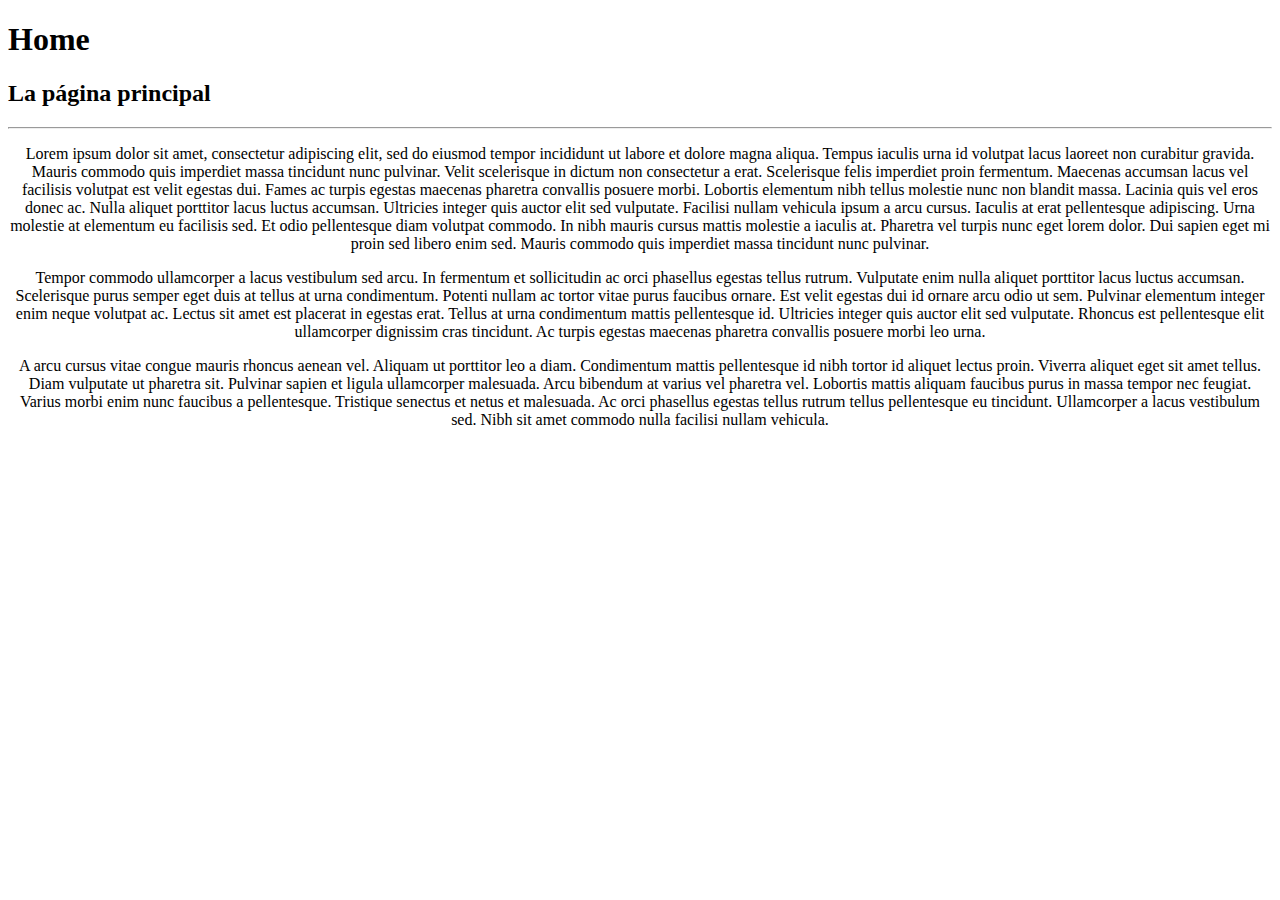
==== src/main/resources/static/index.html @ 0b6a9aad "" ====
<!DOCTYPE html>

<html>
    <head>
        <title>TecShop</title>
        <meta charset="UTF-8">
        
    </head>
    <body>
        <div>
            <h1>Home</h1>
            <h2>La página principal</h2>
            <hr/>
        </div>
        <div style="text-align: center">
           <p>Lorem ipsum dolor sit amet, consectetur adipiscing elit, sed do eiusmod tempor incididunt ut labore et dolore magna aliqua. Tempus iaculis urna id volutpat lacus laoreet non curabitur gravida. Mauris commodo quis imperdiet massa tincidunt nunc pulvinar. Velit scelerisque in dictum non consectetur a erat. Scelerisque felis imperdiet proin fermentum. Maecenas accumsan lacus vel facilisis volutpat est velit egestas dui. Fames ac turpis egestas maecenas pharetra convallis posuere morbi. Lobortis elementum nibh tellus molestie nunc non blandit massa. Lacinia quis vel eros donec ac. Nulla aliquet porttitor lacus luctus accumsan. Ultricies integer quis auctor elit sed vulputate. Facilisi nullam vehicula ipsum a arcu cursus. Iaculis at erat pellentesque adipiscing. Urna molestie at elementum eu facilisis sed. Et odio pellentesque diam volutpat commodo. In nibh mauris cursus mattis molestie a iaculis at. Pharetra vel turpis nunc eget lorem dolor. Dui sapien eget mi proin sed libero enim sed. Mauris commodo quis imperdiet massa tincidunt nunc pulvinar.<p/>

<p>Tempor commodo ullamcorper a lacus vestibulum sed arcu. In fermentum et sollicitudin ac orci phasellus egestas tellus rutrum. Vulputate enim nulla aliquet porttitor lacus luctus accumsan. Scelerisque purus semper eget duis at tellus at urna condimentum. Potenti nullam ac tortor vitae purus faucibus ornare. Est velit egestas dui id ornare arcu odio ut sem. Pulvinar elementum integer enim neque volutpat ac. Lectus sit amet est placerat in egestas erat. Tellus at urna condimentum mattis pellentesque id. Ultricies integer quis auctor elit sed vulputate. Rhoncus est pellentesque elit ullamcorper dignissim cras tincidunt. Ac turpis egestas maecenas pharetra convallis posuere morbi leo urna.<p/>

<p>A arcu cursus vitae congue mauris rhoncus aenean vel. Aliquam ut porttitor leo a diam. Condimentum mattis pellentesque id nibh tortor id aliquet lectus proin. Viverra aliquet eget sit amet tellus. Diam vulputate ut pharetra sit. Pulvinar sapien et ligula ullamcorper malesuada. Arcu bibendum at varius vel pharetra vel. Lobortis mattis aliquam faucibus purus in massa tempor nec feugiat. Varius morbi enim nunc faucibus a pellentesque. Tristique senectus et netus et malesuada. Ac orci phasellus egestas tellus rutrum tellus pellentesque eu tincidunt. Ullamcorper a lacus vestibulum sed. Nibh sit amet commodo nulla facilisi nullam vehicula.<p/>
        </div>
    </body>
</html>
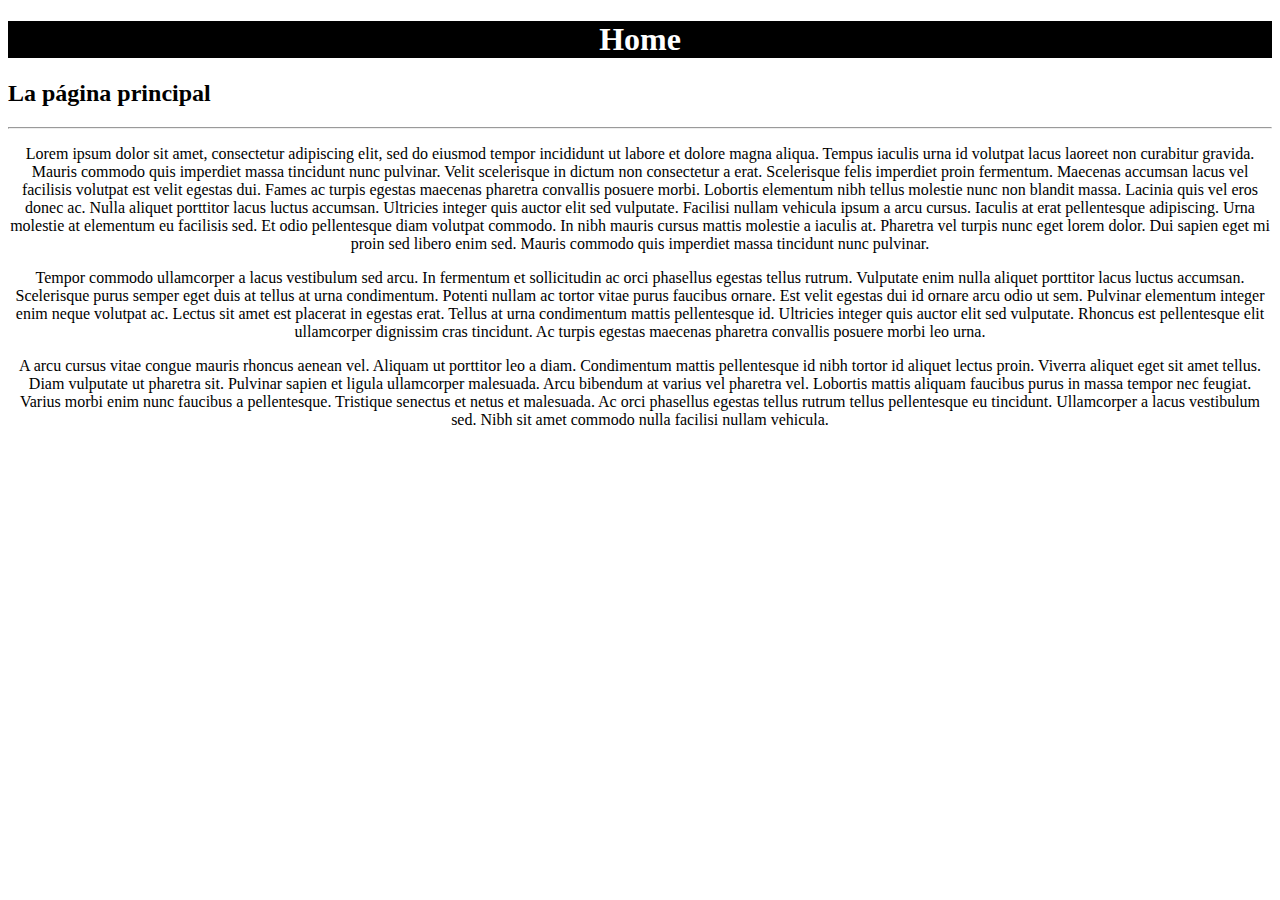
==== commit 98ea2c18: "" ====
--- a/src/main/resources/static/index.html
+++ b/src/main/resources/static/index.html
@@ -8,7 +8,7 @@
     </head>
     <body>
         <div>
-            <h1>Home</h1>
+            <h1 style="text-align: center; background-color: black;color: white" >Home</h1>
             <h2>La página principal</h2>
             <hr/>
         </div>
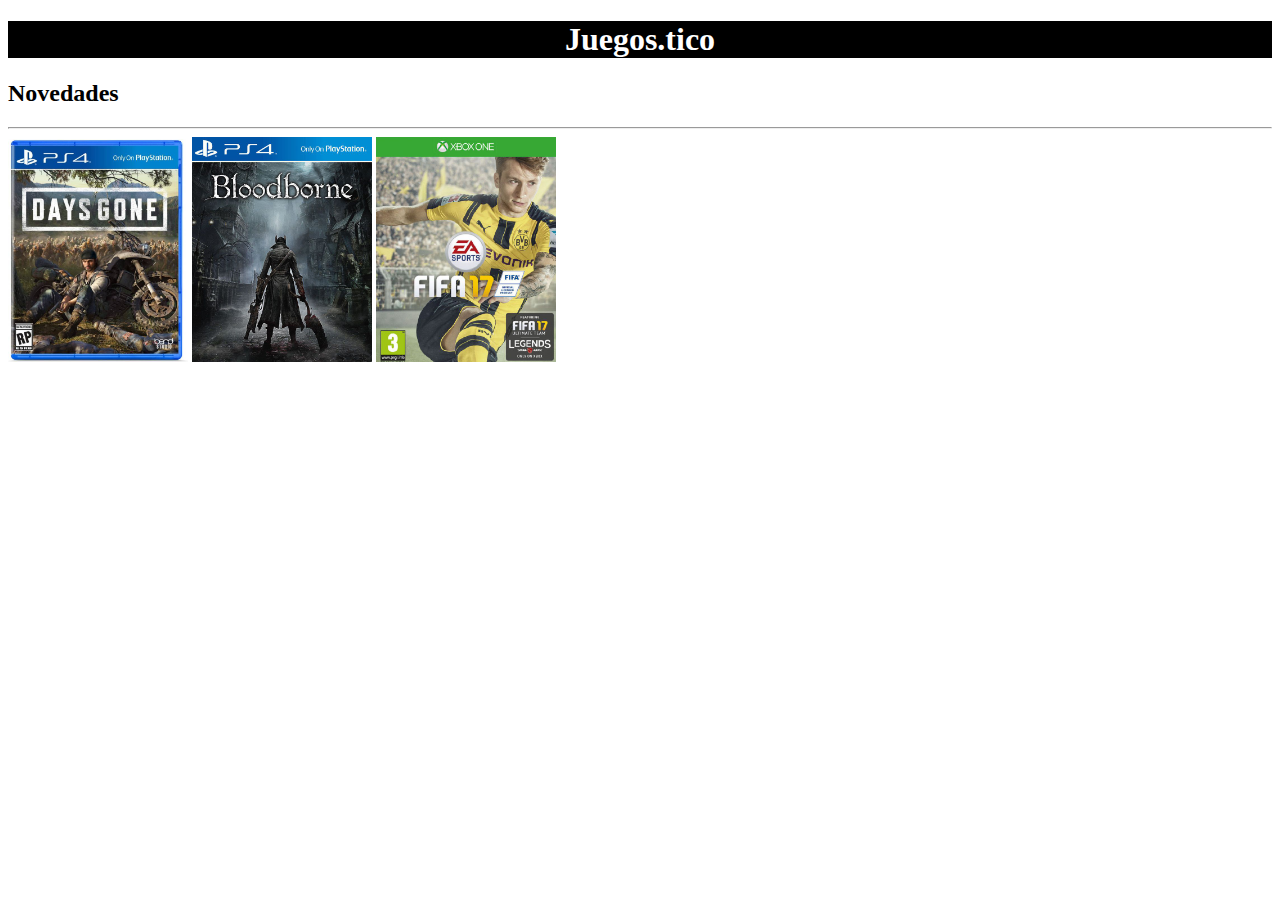
==== commit d19c540e: "semana4" ====
--- a/src/main/resources/static/index.html
+++ b/src/main/resources/static/index.html
@@ -8,16 +8,14 @@
     </head>
     <body>
         <div>
-            <h1 style="text-align: center; background-color: black;color: white" >Home</h1>
-            <h2>La página principal</h2>
+            <h1 style="text-align: center; background-color: black;color: white" >Juegos.tico</h1>
+            <h2>Novedades</h2>
             <hr/>
         </div>
-        <div style="text-align: center">
-           <p>Lorem ipsum dolor sit amet, consectetur adipiscing elit, sed do eiusmod tempor incididunt ut labore et dolore magna aliqua. Tempus iaculis urna id volutpat lacus laoreet non curabitur gravida. Mauris commodo quis imperdiet massa tincidunt nunc pulvinar. Velit scelerisque in dictum non consectetur a erat. Scelerisque felis imperdiet proin fermentum. Maecenas accumsan lacus vel facilisis volutpat est velit egestas dui. Fames ac turpis egestas maecenas pharetra convallis posuere morbi. Lobortis elementum nibh tellus molestie nunc non blandit massa. Lacinia quis vel eros donec ac. Nulla aliquet porttitor lacus luctus accumsan. Ultricies integer quis auctor elit sed vulputate. Facilisi nullam vehicula ipsum a arcu cursus. Iaculis at erat pellentesque adipiscing. Urna molestie at elementum eu facilisis sed. Et odio pellentesque diam volutpat commodo. In nibh mauris cursus mattis molestie a iaculis at. Pharetra vel turpis nunc eget lorem dolor. Dui sapien eget mi proin sed libero enim sed. Mauris commodo quis imperdiet massa tincidunt nunc pulvinar.<p/>
-
-<p>Tempor commodo ullamcorper a lacus vestibulum sed arcu. In fermentum et sollicitudin ac orci phasellus egestas tellus rutrum. Vulputate enim nulla aliquet porttitor lacus luctus accumsan. Scelerisque purus semper eget duis at tellus at urna condimentum. Potenti nullam ac tortor vitae purus faucibus ornare. Est velit egestas dui id ornare arcu odio ut sem. Pulvinar elementum integer enim neque volutpat ac. Lectus sit amet est placerat in egestas erat. Tellus at urna condimentum mattis pellentesque id. Ultricies integer quis auctor elit sed vulputate. Rhoncus est pellentesque elit ullamcorper dignissim cras tincidunt. Ac turpis egestas maecenas pharetra convallis posuere morbi leo urna.<p/>
-
-<p>A arcu cursus vitae congue mauris rhoncus aenean vel. Aliquam ut porttitor leo a diam. Condimentum mattis pellentesque id nibh tortor id aliquet lectus proin. Viverra aliquet eget sit amet tellus. Diam vulputate ut pharetra sit. Pulvinar sapien et ligula ullamcorper malesuada. Arcu bibendum at varius vel pharetra vel. Lobortis mattis aliquam faucibus purus in massa tempor nec feugiat. Varius morbi enim nunc faucibus a pellentesque. Tristique senectus et netus et malesuada. Ac orci phasellus egestas tellus rutrum tellus pellentesque eu tincidunt. Ullamcorper a lacus vestibulum sed. Nibh sit amet commodo nulla facilisi nullam vehicula.<p/>
+        <div style="text-align: left">
+            <img src="img/1542271076_761932_1542271193_sumario_normal.jpg" width ="180" alt=""/>
+            <img src="img/YMEGNGX3QVNJZC4YMYXEDCDW7I.jpg" width="180" alt=""/>
+            <img src="img/N3OI4U6LF5O4JHANWFL6QSYTCY.jpg"  width="180" alt=""/>
         </div>
     </body>
 </html>
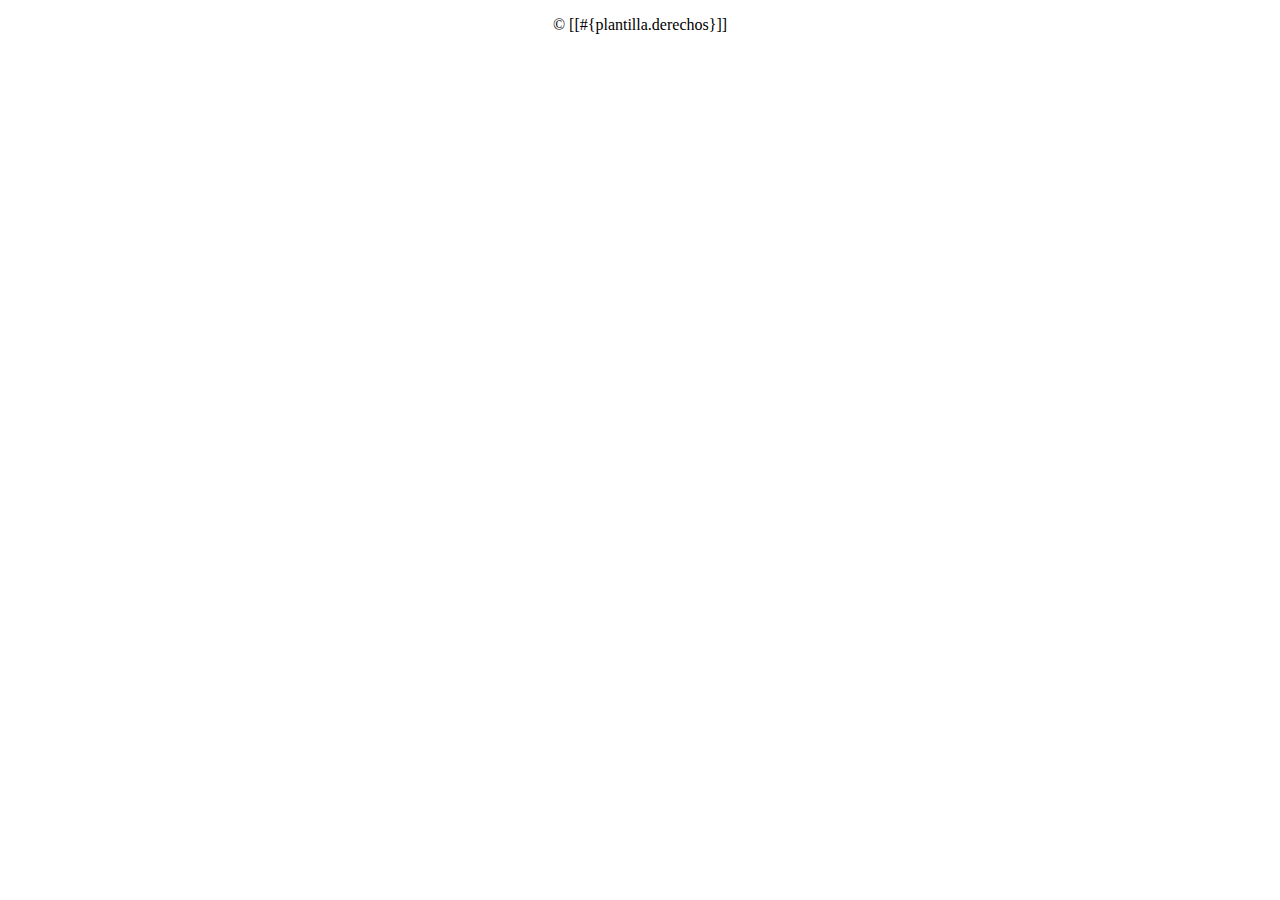
==== commit 6f1c2bfd: "semana5.1" ====
--- a/src/main/resources/static/index.html
+++ b/src/main/resources/static/index.html
@@ -2,20 +2,16 @@
 
 <html>
     <head>
-        <title>TecShop</title>
+        <title>TechShop</title>
         <meta charset="UTF-8">
         
     </head>
     <body>
         <div>
-            <h1 style="text-align: center; background-color: black;color: white" >Juegos.tico</h1>
-            <h2>Novedades</h2>
-            <hr/>
+            
         </div>
-        <div style="text-align: left">
-            <img src="img/1542271076_761932_1542271193_sumario_normal.jpg" width ="180" alt=""/>
-            <img src="img/YMEGNGX3QVNJZC4YMYXEDCDW7I.jpg" width="180" alt=""/>
-            <img src="img/N3OI4U6LF5O4JHANWFL6QSYTCY.jpg"  width="180" alt=""/>
+        <div style="text-align: center">
+                      <p>&COPY [[#{plantilla.derechos}]]</p>
         </div>
     </body>
 </html>
